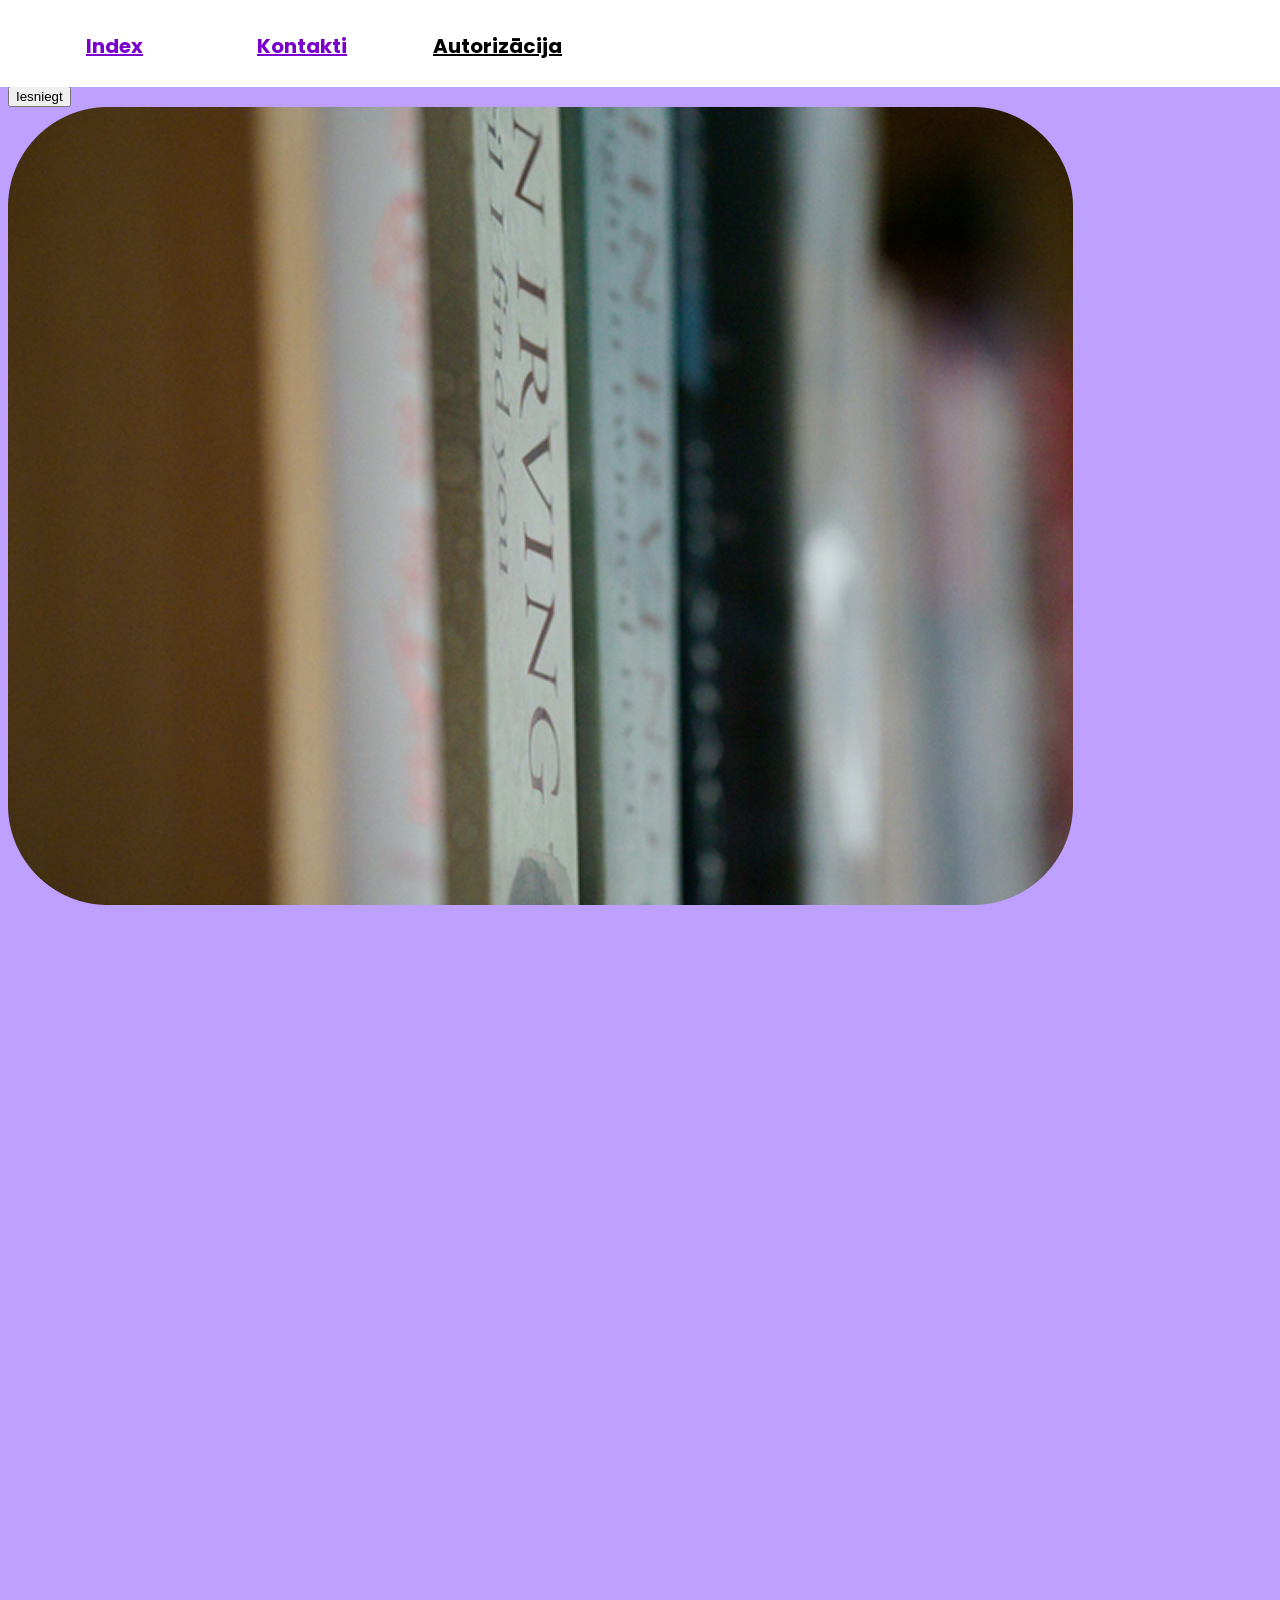
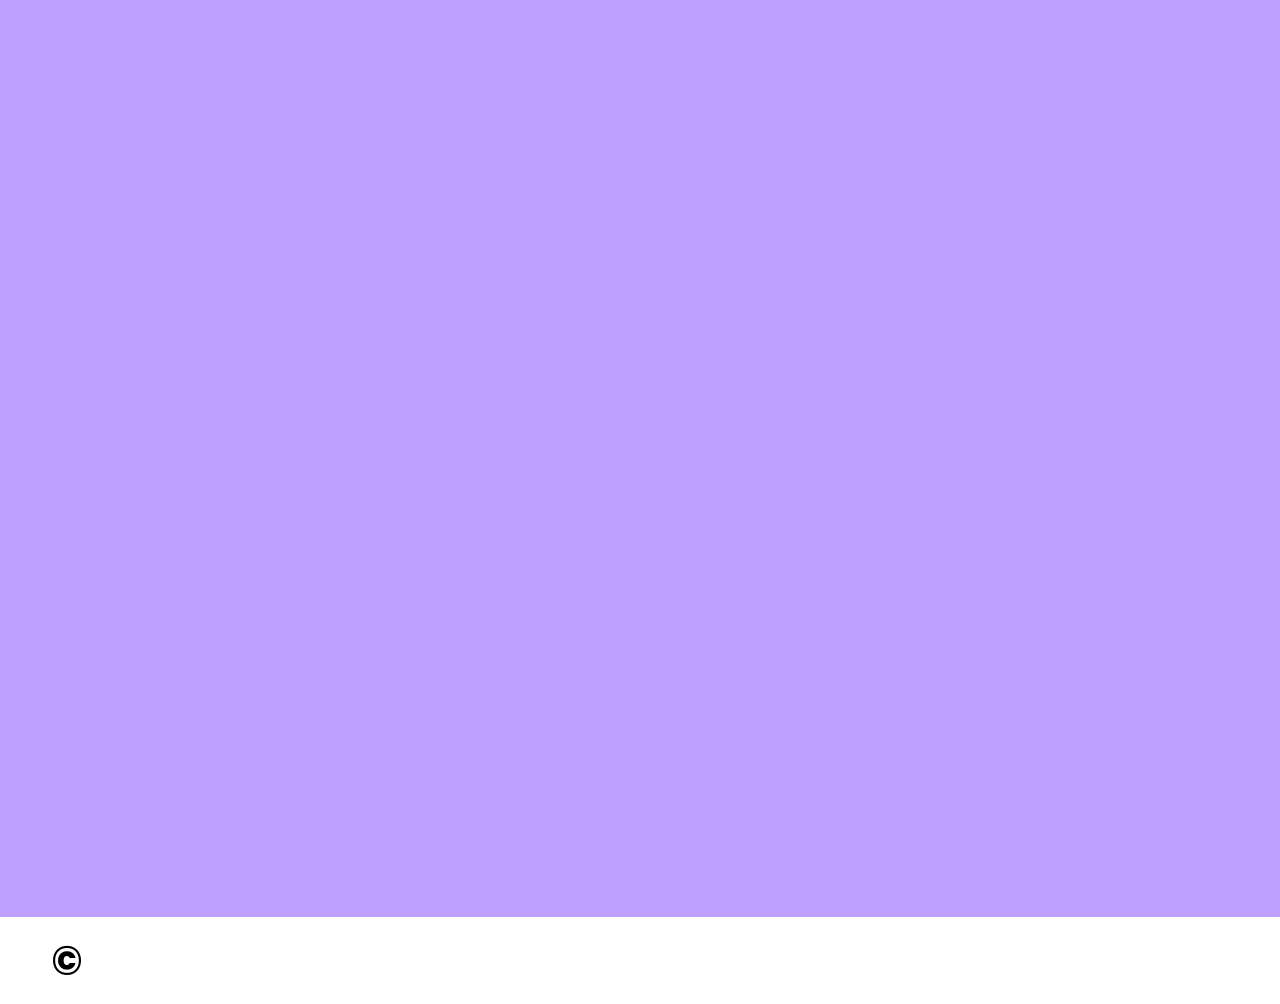
==== autorizacija.html @ dca84663 "ghhu" ====
<!DOCTYPE html>
<html>
<head>
  <meta charset="utf-8">
  <meta name="viewport" content="width=device-width">
  <title>Autorizācija</title>
  <link href="style.css" rel="stylesheet" type="text/css" />
</head>
<header>
  <nav>
     <a href="index.html" class="onethree">Index</a>
     <a href="kontakti.html" class="twothree">Kontakti</a>
     <a href="autorizacija.html" class="threethree">Autorizācija</a>
  </nav>
</header>
<body>

  <link href="https://fonts.googleapis.com/css2?family=Poppins&display=swap" rel="stylesheet">
  
  <div class="rectangle"></div>

  <div class="rectangle2"></div>

<form>
  <label for="vards">Lietotājvārds</label><br>
  <input type="text" name="lietotajvards" id="lietotajvards"><br>
  <label for="parole1">Parole</label><br>
  <input type="password" name="parole2" id="parole2"><br>
  <input type="submit" value="Iesniegt">
</form>

    <img src="bilde4.png" alt="Bilde ar filmu DVD">

  <script src="script.js"></script>

</body>

<footer>
  <p>©</p>
</footer>
</html>
---- style.css ----
html {
  height: 2604px;
  width: 1920px;
}

body {
background-color: #BDA0FF;

}

.rectangle {
  position: absolute;
  top: 0px;
  left: 0px;
  width: 1920px;
  height: 87px;
  background-color: white;
  z-index: 1;
}

nav a.one {
  position: absolute;
  top: 31px;
  left: 154px;
  width: 77px;
  height: 23px;
  z-index: 2;
  font-family: 'Poppins', sans-serif;
  font-weight: bold;
  font-size: 20px;
  color: black;
}

nav a.two {
  position: absolute;
  top: 31px;
  left: 394px;
  width: 80px;
  height: 23px;
  z-index: 2;
  font-family: 'Poppins', sans-serif;
  font-weight: bold;
  font-size: 20px;
  color: #7B00CD;
}

nav a.three {
  position: absolute;
  top: 31px;
  left: 639px;
  width: 114px;
  height: 23px;
  z-index: 2;
  font-family: 'Poppins', sans-serif;
  font-weight: bold;
  font-size: 20px;
  color: #7B00CD;
}

nav a.onetwo {
  position: absolute;
  top: 31px;
  left: 86px;
  width: 114px;
  height: 23px;
  z-index: 2;
  font-family: 'Poppins', sans-serif;
  font-weight: bold;
  font-size: 20px;
  color: #7B00CD;
}

nav a.twotwo {
  position: absolute;
  top: 31px;
  left: 257px;
  width: 114px;
  height: 23px;
  z-index: 2;
  font-family: 'Poppins', sans-serif;
  font-weight: bold;
  font-size: 20px;
  color: black;
}

nav a.threetwo {
  position: absolute;
  top: 31px;
  left: 433px;
  width: 114px;
  height: 23px;
  z-index: 2;
  font-family: 'Poppins', sans-serif;
  font-weight: bold;
  font-size: 20px;
  color: #7B00CD;
}

nav a.onethree {
  position: absolute;
  top: 31px;
  left: 86px;
  width: 114px;
  height: 23px;
  z-index: 2;
  font-family: 'Poppins', sans-serif;
  font-weight: bold;
  font-size: 20px;
  color: #7B00CD;
}

nav a.twothree {
  position: absolute;
  top: 31px;
  left: 257px;
  width: 114px;
  height: 23px;
  z-index: 2;
  font-family: 'Poppins', sans-serif;
  font-weight: bold;
  font-size: 20px;
  color: #7B00CD;
}

nav a.threethree {
  position: absolute;
  top: 31px;
  left: 433px;
  width: 114px;
  height: 23px;
  z-index: 2;
  font-family: 'Poppins', sans-serif;
  font-weight: bold;
  font-size: 20px;
  color: black;
}

.img {
  position: absolute;
  top: 241px;
  left: 428px;
  width: 434px;
}

#id1 {
  position: absolute;
  top: 280px;
  left: 969px;
  font-size: 86px;
  font-family: 'Alegreya SC', serif;
  height: 55px;
  display: flex;
  justify-content: center;
  align-items: center;
}

#id2 {
  position: absolute;
  top: 424px;
  left: 1056px;
  font-size: 59px;
  font-family: 'Alex Brush', cursive;
  width: 339px;
  height: 47px;
  display: flex;
  justify-content: center;
  align-items: center;
}

.div1 {
  position: absolute;
  top: 887px;
  left: 188px;
  font-size: 24px;
  font-family: 'Poppins', sans-serif;
  font-weight: bold;
  width: 415px;
}

.div2 {
  position: absolute;
  top: 887px;
  left: 753px;
  font-size: 24px;
  font-family: 'Poppins', sans-serif;
  font-weight: bold;
  width: 415px;
}

.div3 {
  position: absolute;
  top: 887px;
  left: 1318px;
  font-size: 24px;
  font-family: 'Poppins', sans-serif;
  font-weight: bold;
  width: 415px;
}

.div4 {
  position: absolute;
  top: 1786px;
  left: 470px;
  font-size: 24px;
  font-family: 'Poppins', sans-serif;
  font-weight: bold;
  width: 415px;
}

.div5 {
  position: absolute;
  top: 1786px;
  left: 1035px;
  font-size: 24px;
  font-family: 'Poppins', sans-serif;
  font-weight: bold;
  width: 415px;
}

.rectangle2 {
  position: absolute;
  top: 2517px;
  left: 0px;
  width: 1920px;
  height: 87px;
  background-color: white;
  z-index: 1;
}

footer {
  position: absolute;
  top: 2545px;
  left: 51px;
  z-index: 2;
  font-family: 'Poppins', sans-serif;
  font-size: 40px;
  font-weight: bold;
  width: 30px;
  height: 32px;
  display: flex;
  justify-content: center;
  align-items: center;
}
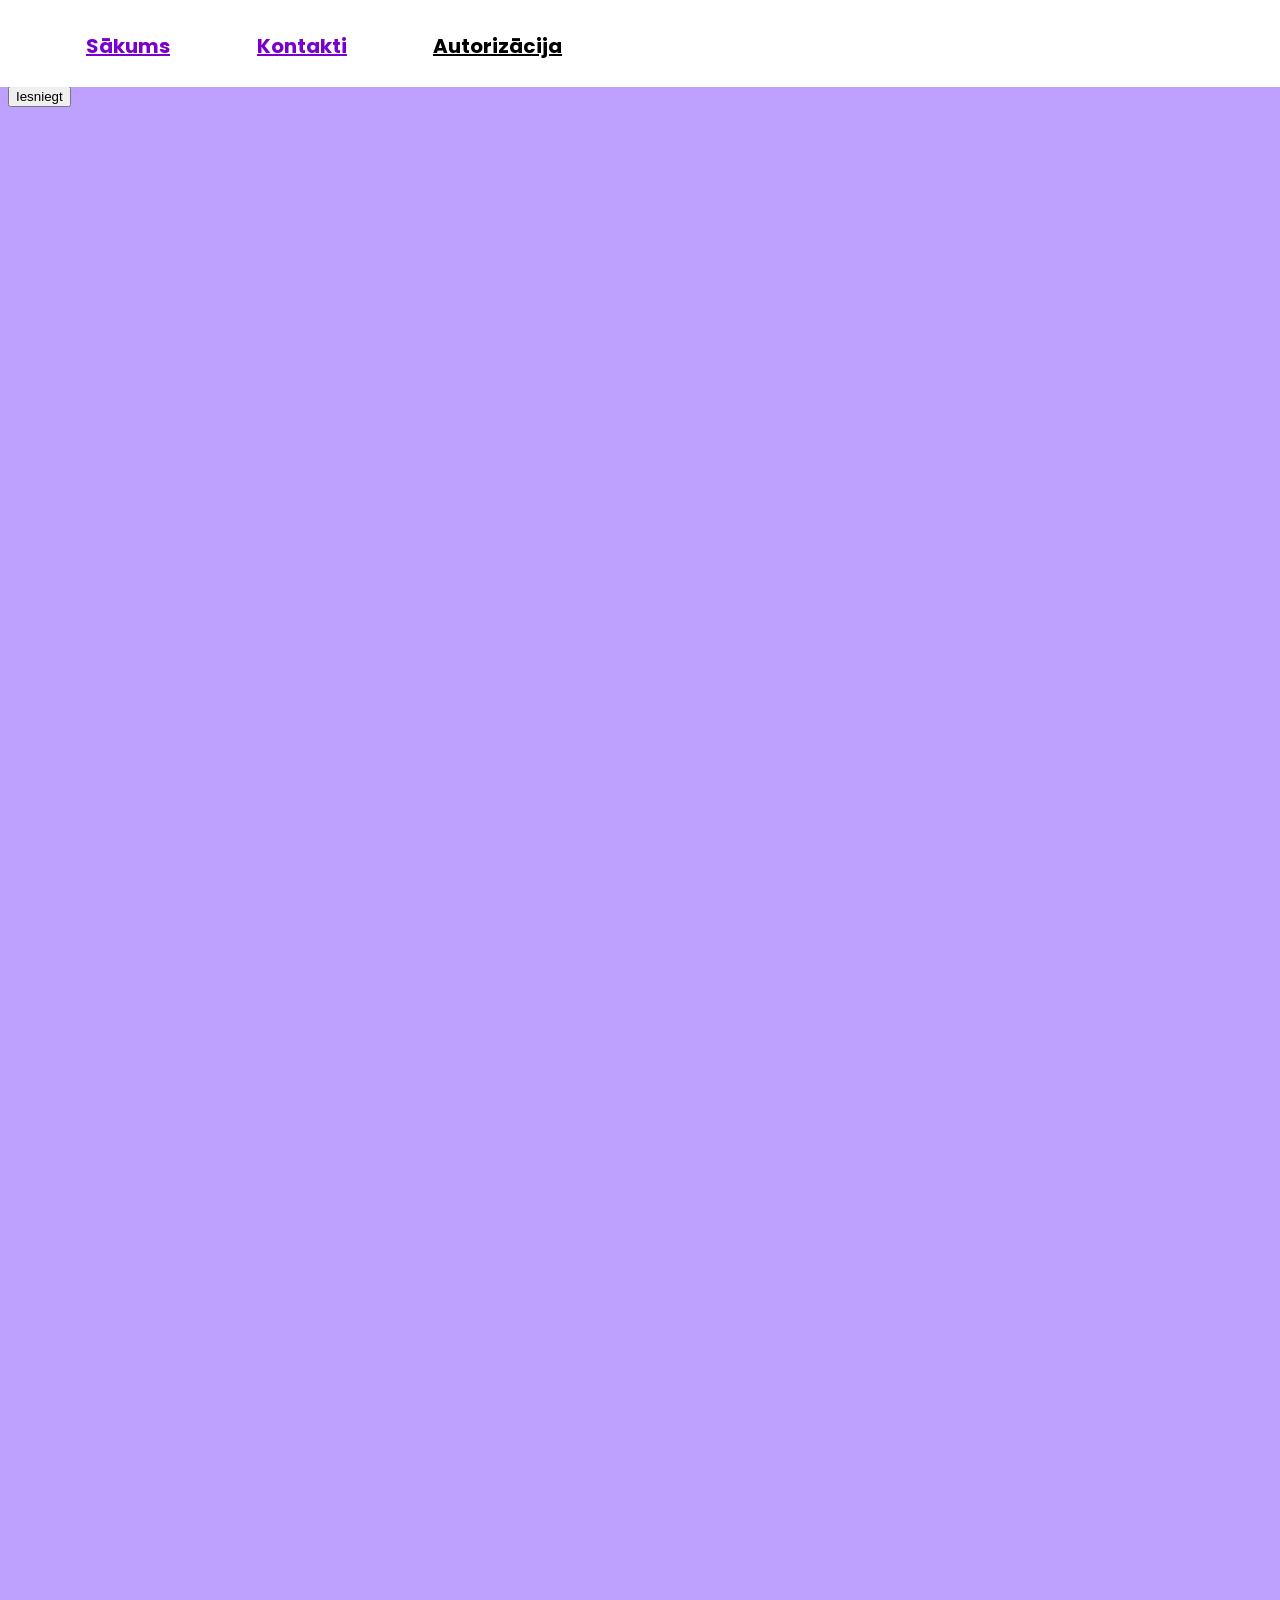
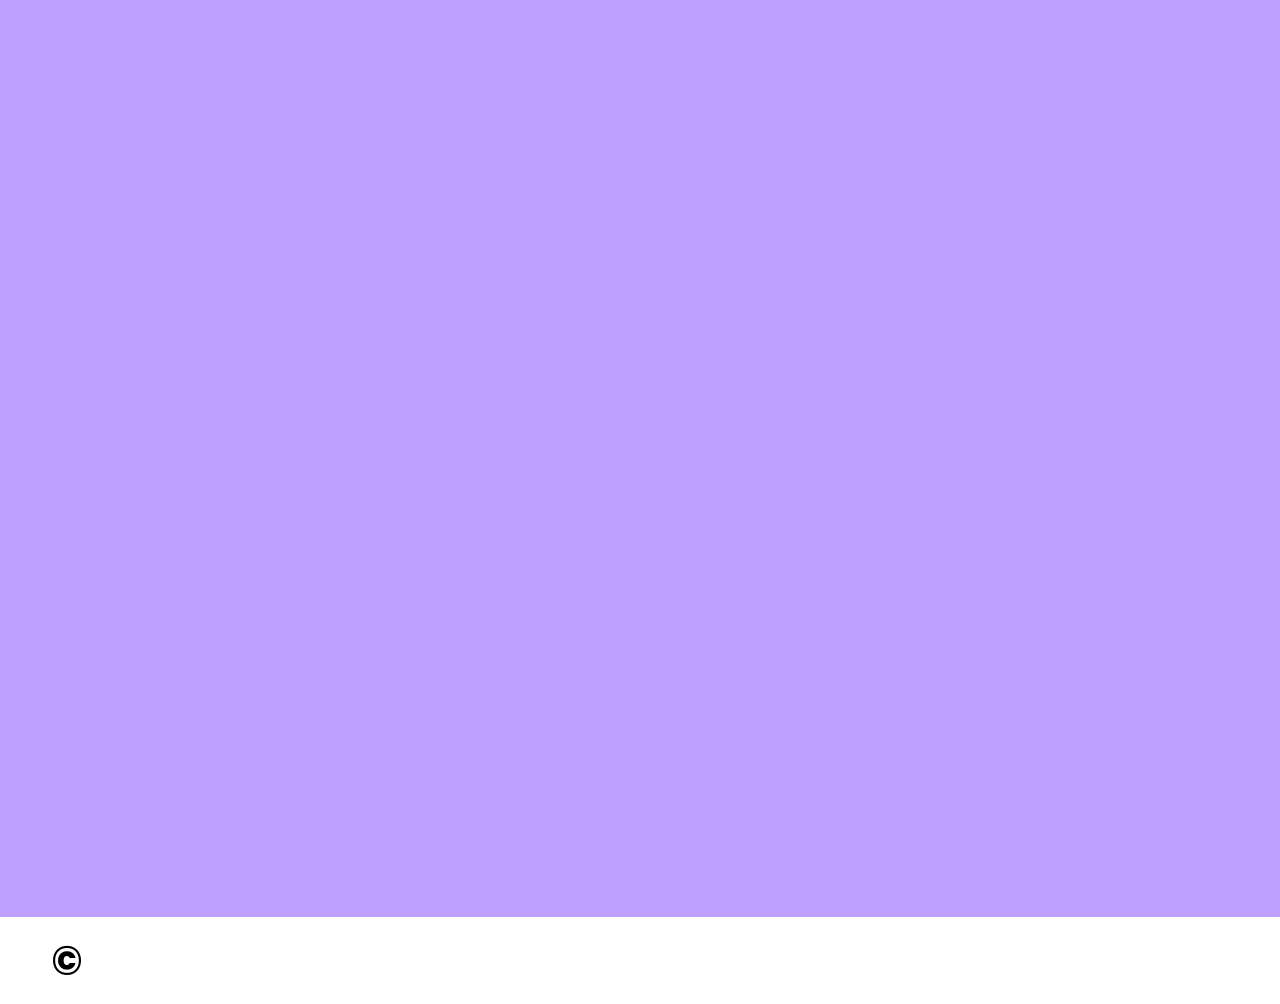
==== commit a5c2b6e2: "Checkpoint before assistant change: Improve website appearance and fix some issues Adds new images a" ====
--- a/autorizacija.html
+++ b/autorizacija.html
@@ -8,7 +8,7 @@
 </head>
 <header>
   <nav>
-     <a href="index.html" class="onethree">Index</a>
+     <a href="index.html" class="onethree">Sākums</a>
      <a href="kontakti.html" class="twothree">Kontakti</a>
      <a href="autorizacija.html" class="threethree">Autorizācija</a>
   </nav>
@@ -29,8 +29,6 @@
   <input type="submit" value="Iesniegt">
 </form>
 
-    <img src="bilde4.png" alt="Bilde ar filmu DVD">
-
   <script src="script.js"></script>
 
 </body>
--- a/style.css
+++ b/style.css
@@ -135,14 +135,14 @@
   color: black;
 }
 
-.img {
+#id1 {
   position: absolute;
   top: 241px;
   left: 428px;
   width: 434px;
 }
 
-#id1 {
+#id2 {
   position: absolute;
   top: 280px;
   left: 969px;
@@ -154,7 +154,7 @@
   align-items: center;
 }
 
-#id2 {
+#id3 {
   position: absolute;
   top: 424px;
   left: 1056px;
@@ -242,3 +242,71 @@
   align-items: center;
 }
 
+#id4 {
+  position: absolute;
+  top: 241px;
+  left: 188px;
+  width: 435px;
+  height: 289px;
+  object-fit: cover;
+  object-position: bottom;
+  border-radius: 100px;
+}
+
+#id5 {
+  position: absolute;
+  top: 684px;
+  left: 188px;
+  width: 435px;
+  height: 289px;
+  object-fit: cover;
+  border-radius: 100px;
+}
+
+#id6 {
+  position: absolute;
+  top: 1128px;
+  left: 188px;
+  width: 435px;
+  height: 289px;
+  object-fit: cover;
+  object-position: bottom;
+  border-radius: 100px;
+}
+
+#id7 {
+  position: absolute;
+  top: 1572px;
+  left: 188px;
+  width: 435px;
+  height: 289px;
+  object-fit: cover;
+  object-position: bottom;
+  border-radius: 100px;
+}
+
+#id8 {
+  position: absolute;
+  top: 2016px;
+  left: 188px;
+  width: 435px;
+  height: 289px;
+  object-fit: cover;
+  object-position: bottom;
+  border-radius: 100px;
+}
+
+#id9 {
+  position: absolute;
+  top: 1207px;
+  left: 728px;
+  font-size: 24px;
+  font-family: 'Poppins', sans-serif;
+  font-weight: bold;
+}
+
+iframe {
+  position: absolute;
+  top: 1780px;
+  left: 728px;
+}
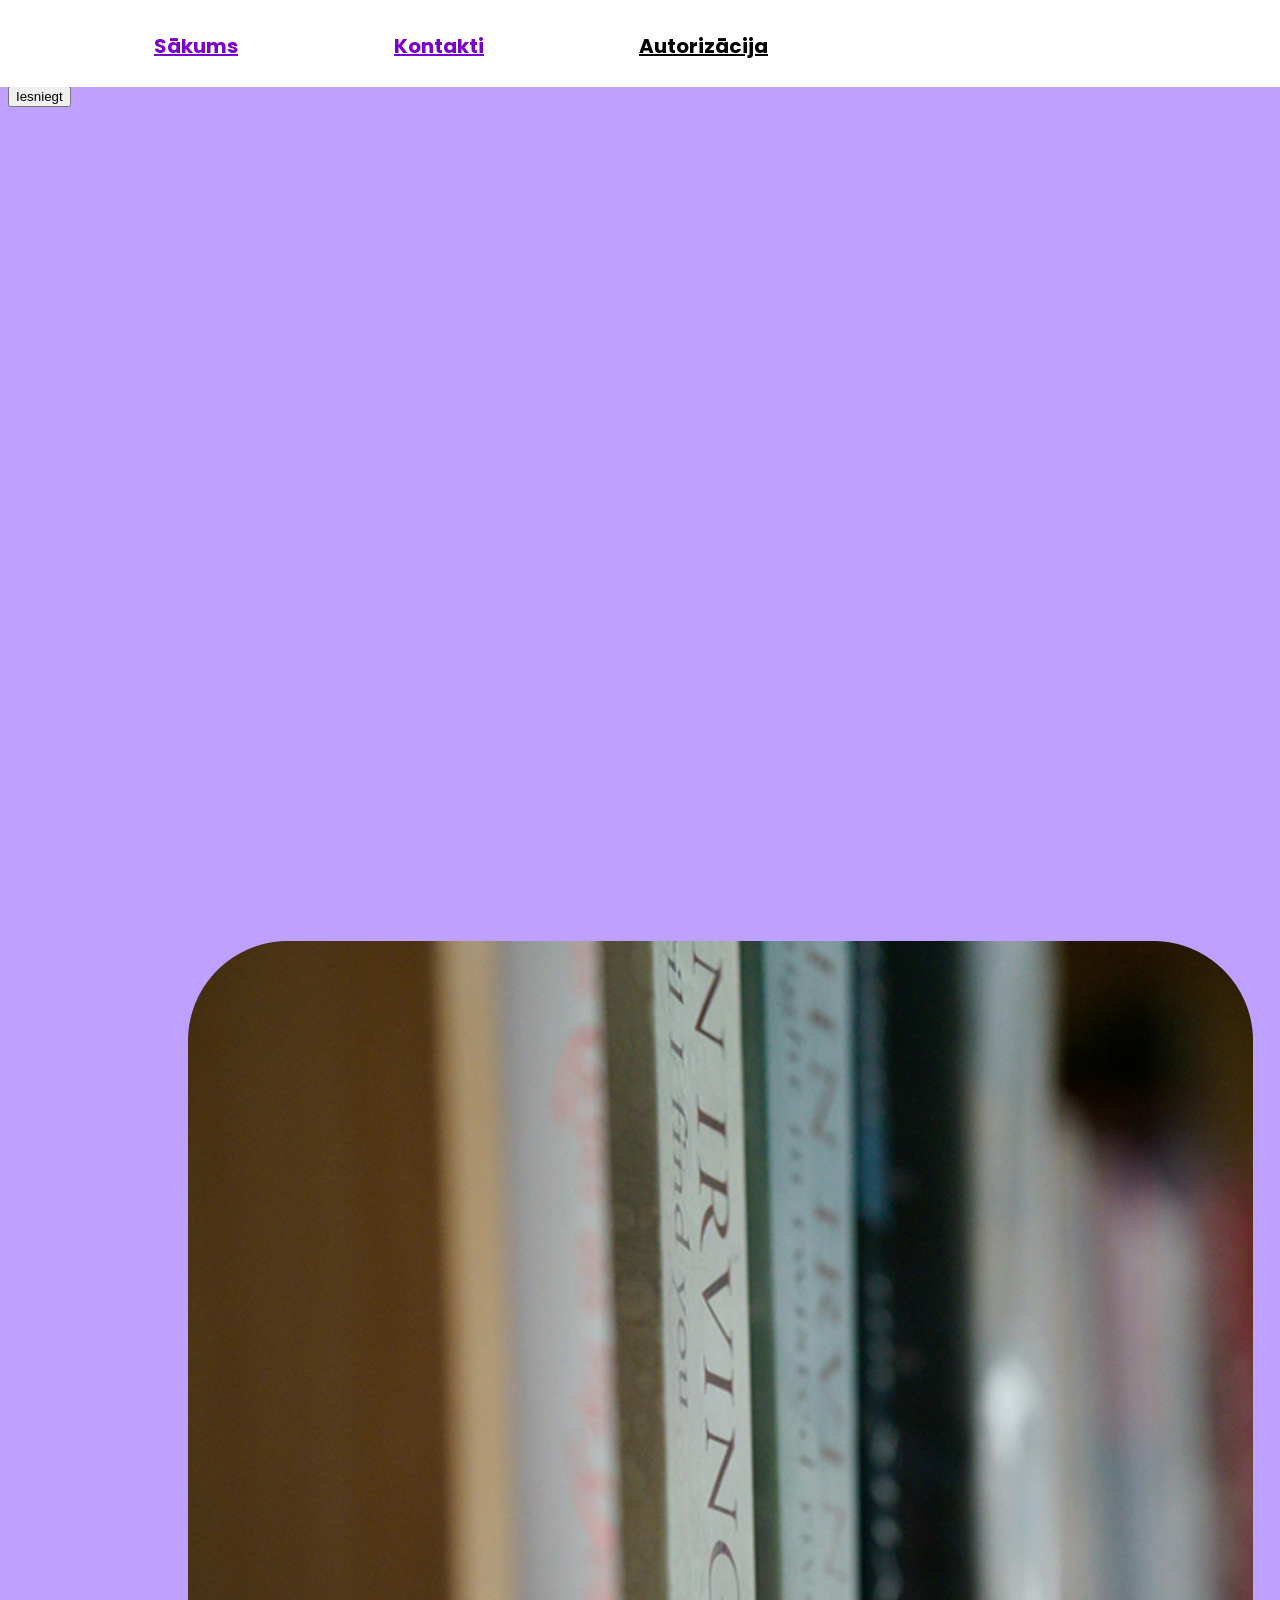
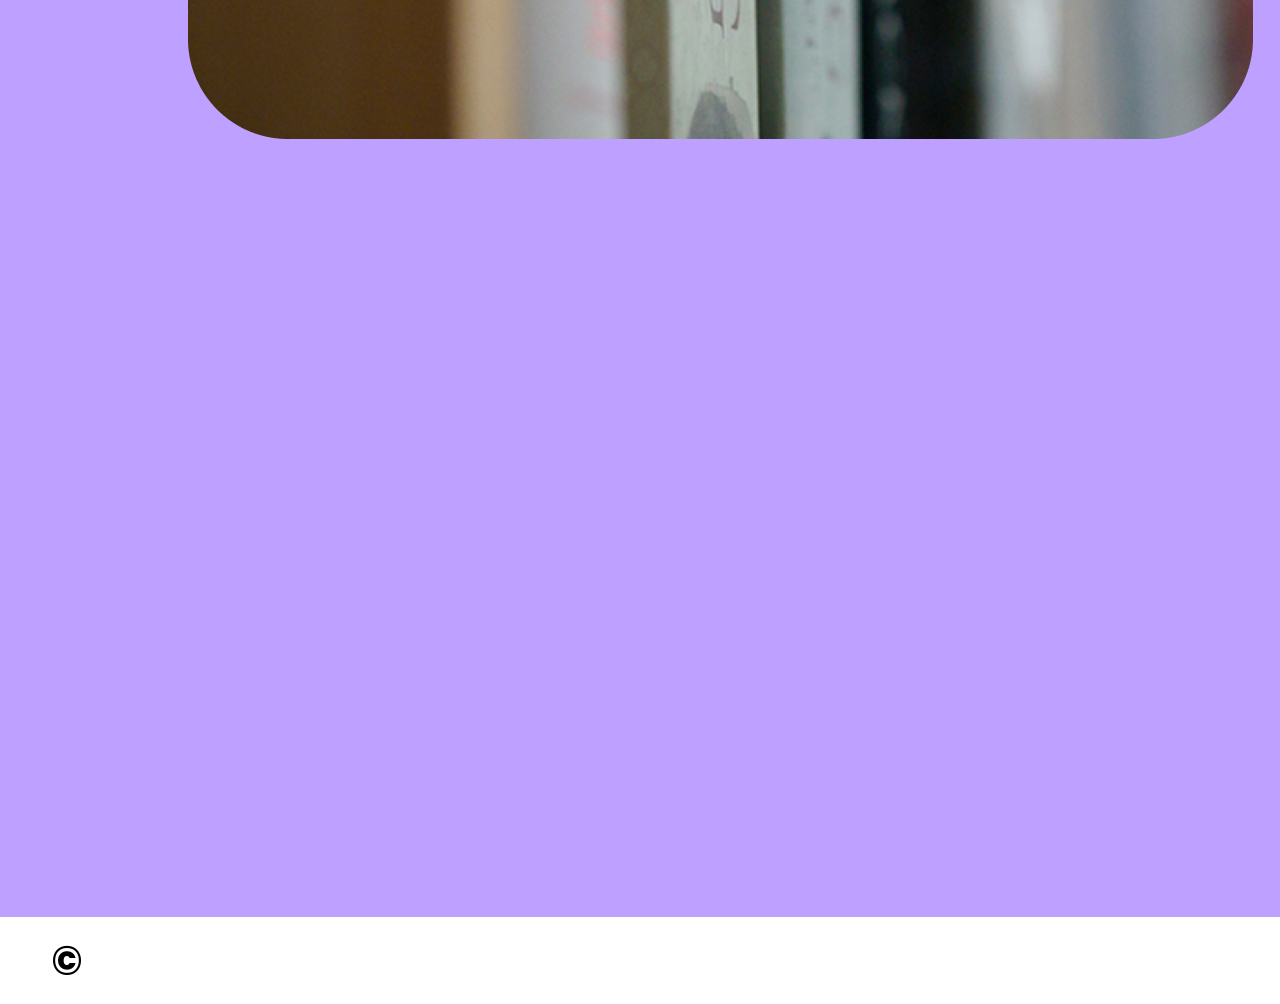
==== commit 246a8581: "abccccc" ====
--- a/autorizacija.html
+++ b/autorizacija.html
@@ -14,20 +14,24 @@
   </nav>
 </header>
 <body>
-
+  
   <link href="https://fonts.googleapis.com/css2?family=Poppins&display=swap" rel="stylesheet">
   
   <div class="rectangle"></div>
 
   <div class="rectangle2"></div>
 
-<form>
-  <label for="vards">Lietotājvārds</label><br>
-  <input type="text" name="lietotajvards" id="lietotajvards"><br>
-  <label for="parole1">Parole</label><br>
-  <input type="password" name="parole2" id="parole2"><br>
-  <input type="submit" value="Iesniegt">
-</form>
+ <div class="login-container">
+   <form>
+     <label for="vards">Lietotājvārds</label><br>
+     <input type="text" name="lietotajvards" id="lietotajvards"><br>
+     <label for="parole1">Parole</label><br>
+     <input type="password" name="parole2" id="parole2"><br>
+     <input type="submit" value="Iesniegt">
+   </form>
+ </div>
+  
+    <img src="bilde4.png" alt="Bilde ar filmu DVD" id="id10">
 
   <script src="script.js"></script>
 
--- a/style.css
+++ b/style.css
@@ -60,7 +60,7 @@
 nav a.onetwo {
   position: absolute;
   top: 31px;
-  left: 86px;
+  left: 154px;
   width: 114px;
   height: 23px;
   z-index: 2;
@@ -73,7 +73,7 @@
 nav a.twotwo {
   position: absolute;
   top: 31px;
-  left: 257px;
+  left: 394px;
   width: 114px;
   height: 23px;
   z-index: 2;
@@ -86,7 +86,7 @@
 nav a.threetwo {
   position: absolute;
   top: 31px;
-  left: 433px;
+  left: 639px;
   width: 114px;
   height: 23px;
   z-index: 2;
@@ -99,7 +99,7 @@
 nav a.onethree {
   position: absolute;
   top: 31px;
-  left: 86px;
+  left: 154px;
   width: 114px;
   height: 23px;
   z-index: 2;
@@ -112,7 +112,7 @@
 nav a.twothree {
   position: absolute;
   top: 31px;
-  left: 257px;
+  left: 394px;
   width: 114px;
   height: 23px;
   z-index: 2;
@@ -125,7 +125,7 @@
 nav a.threethree {
   position: absolute;
   top: 31px;
-  left: 433px;
+  left: 639px;
   width: 114px;
   height: 23px;
   z-index: 2;
@@ -309,4 +309,11 @@
   position: absolute;
   top: 1780px;
   left: 728px;
+}
+
+#id10 {
+  position: absolute;
+  top: 941px;
+  left: 188px;
+  width: 1065px;
 }
